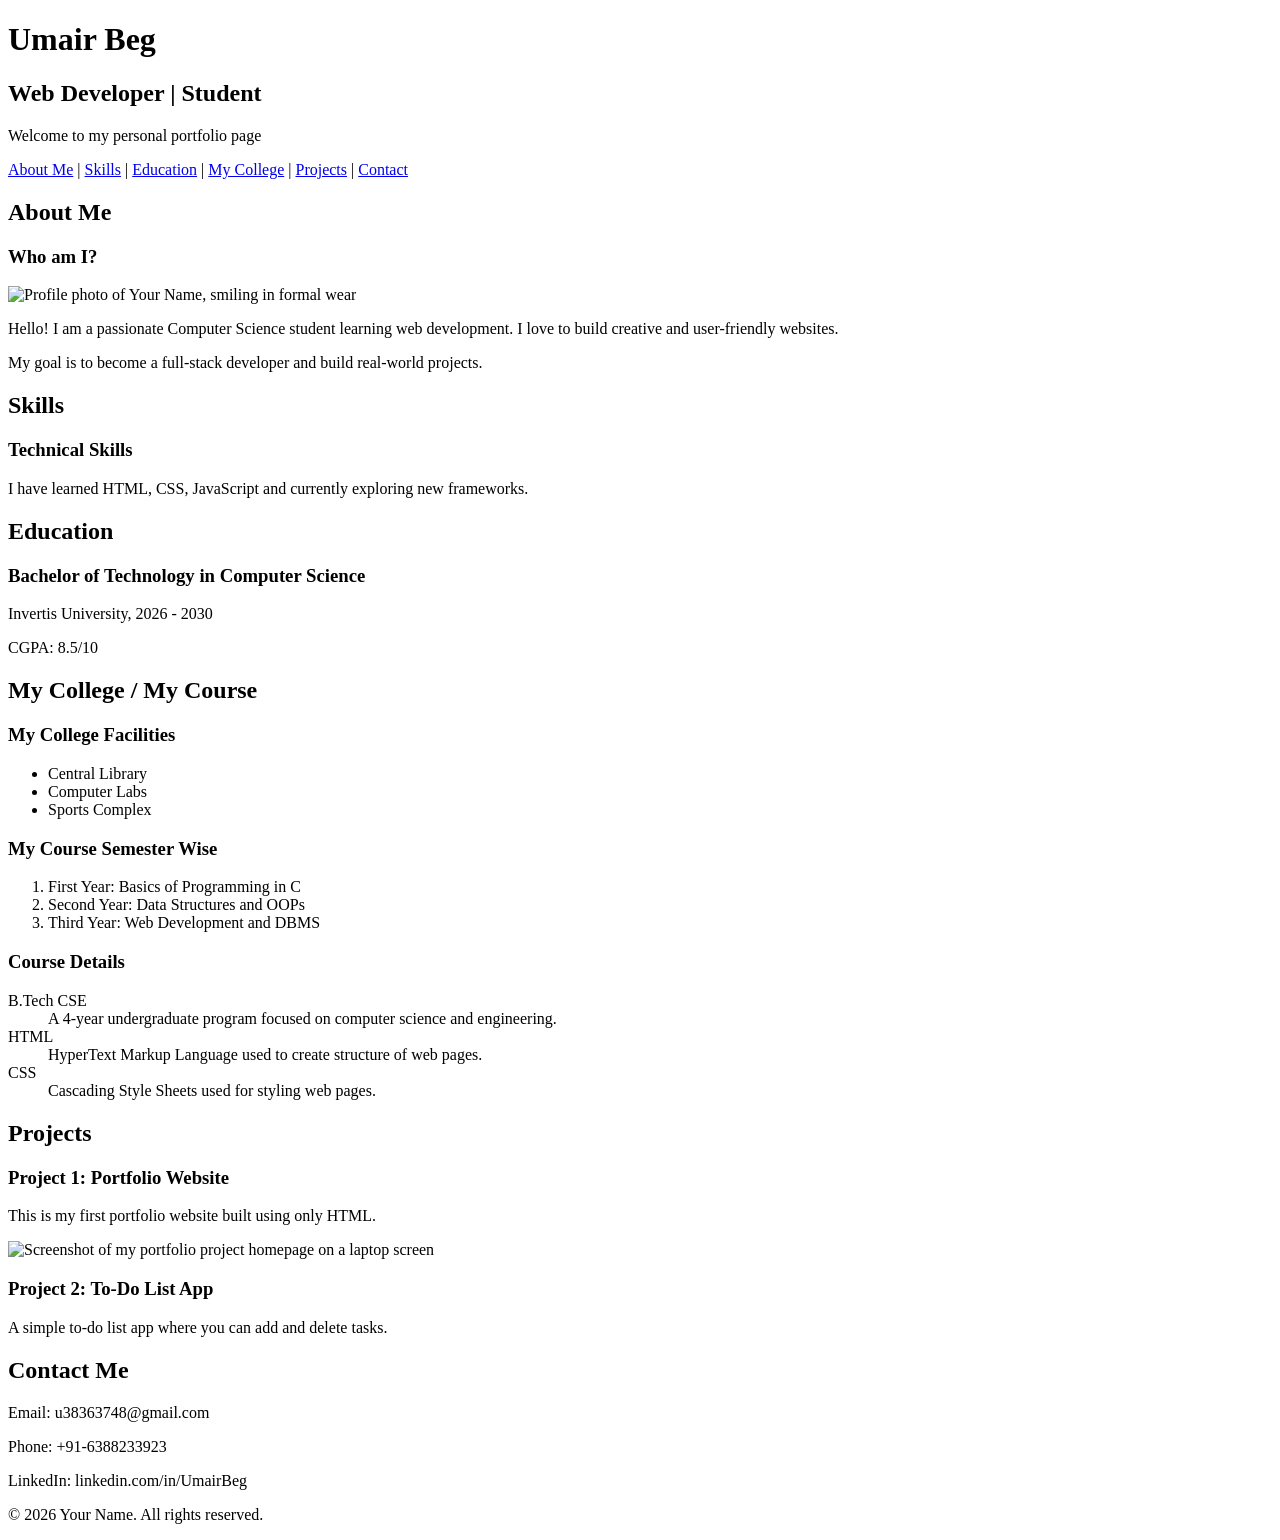
==== index.html @ 2003def4 "Create initial portfolio website structure This HTML file serves as a personal portfolio website, sh" ====
<!DOCTYPE html>
<html lang="en">
<head>
    <!-- Stage 7: Meta tags -->
    <meta charset="UTF-8">
    <meta name="viewport" content="width=device-width, initial-scale=1.0">
    <meta name="description" content="This is my personal portfolio website showcasing my skills, education and projects.">
    <meta name="author" content="Your Name Here">
    
    <!-- Stage 1: Title -->
    <title>My Portfolio - Umair Beg</title>
</head>
<body>

    <!-- Stage 3: header -->
    <header>
        <!-- Stage 1: h1 to h3 and p -->
        <h1>Umair Beg</h1>
        <h2>Web Developer | Student</h2>
        <p>Welcome to my personal portfolio page</p>
    </header>

    <!-- Stage 4: Internal navigation -->
    <nav>
        <a href="#about">About Me</a> |
        <a href="#skills">Skills</a> |
        <a href="#education">Education</a> |
        <a href="#college">My College</a> |
        <a href="#projects">Projects</a> |
        <a href="#contact">Contact</a>
    </nav>

    <!-- Stage 3: main -->
    <main>

        <!-- Stage 2: Resume content -->
        <section id="about">
            <h2>About Me</h2>
            <h3>Who am I?</h3>
            <!-- Stage 6: Images -->
            <img src="your-photo.jpg" alt="Profile photo of Your Name, smiling in formal wear" width="200">
            <p>Hello! I am a passionate Computer Science student learning web development. I love to build creative and user-friendly websites.</p>
            <p>My goal is to become a full-stack developer and build real-world projects.</p>
        </section>

        <section id="skills">
            <h2>Skills</h2>
            <article>
                <h3>Technical Skills</h3>
                <p>I have learned HTML, CSS, JavaScript and currently exploring new frameworks.</p>
            </article>
        </section>

        <section id="education">
            <h2>Education</h2>
            <article>
                <h3>Bachelor of Technology in Computer Science</h3>
                <p>Invertis University, 2026 - 2030</p>
                <p>CGPA: 8.5/10</p>
            </article>
        </section>

        <!-- Stage 5: Lists ul, ol, dl -->
        <section id="college">
            <h2>My College / My Course</h2>
            
            <h3>My College Facilities</h3>
            <ul>
                <li>Central Library</li>
                <li>Computer Labs</li>
                <li>Sports Complex</li>
            </ul>

            <h3>My Course Semester Wise</h3>
            <ol>
                <li>First Year: Basics of Programming in C</li>
                <li>Second Year: Data Structures and OOPs</li>
                <li>Third Year: Web Development and DBMS</li>
            </ol>

            <h3>Course Details</h3>
            <dl>
                <dt>B.Tech CSE</dt>
                <dd>A 4-year undergraduate program focused on computer science and engineering.</dd>
                
                <dt>HTML</dt>
                <dd>HyperText Markup Language used to create structure of web pages.</dd>
                
                <dt>CSS</dt>
                <dd>Cascading Style Sheets used for styling web pages.</dd>
            </dl>
        </section>

        <section id="projects">
            <h2>Projects</h2>
            <article>
                <h3>Project 1: Portfolio Website</h3>
                <p>This is my first portfolio website built using only HTML.</p>
                <!-- Stage 6: Second Image -->
                <img src="project-image.jpg" alt="Screenshot of my portfolio project homepage on a laptop screen" width="400">
            </article>
            <article>
                <h3>Project 2: To-Do List App</h3>
                <p>A simple to-do list app where you can add and delete tasks.</p>
            </article>
        </section>

        <section id="contact">
            <h2>Contact Me</h2>
            <p>Email: u38363748@gmail.com</p>
            <p>Phone: +91-6388233923</p>
            <p>LinkedIn: linkedin.com/in/UmairBeg</p>
        </section>

    </main>

    <!-- Stage 3: footer -->
    <footer>
        <p>&copy; 2026 Your Name. All rights reserved.</p>
    </footer>

</body>
</html>
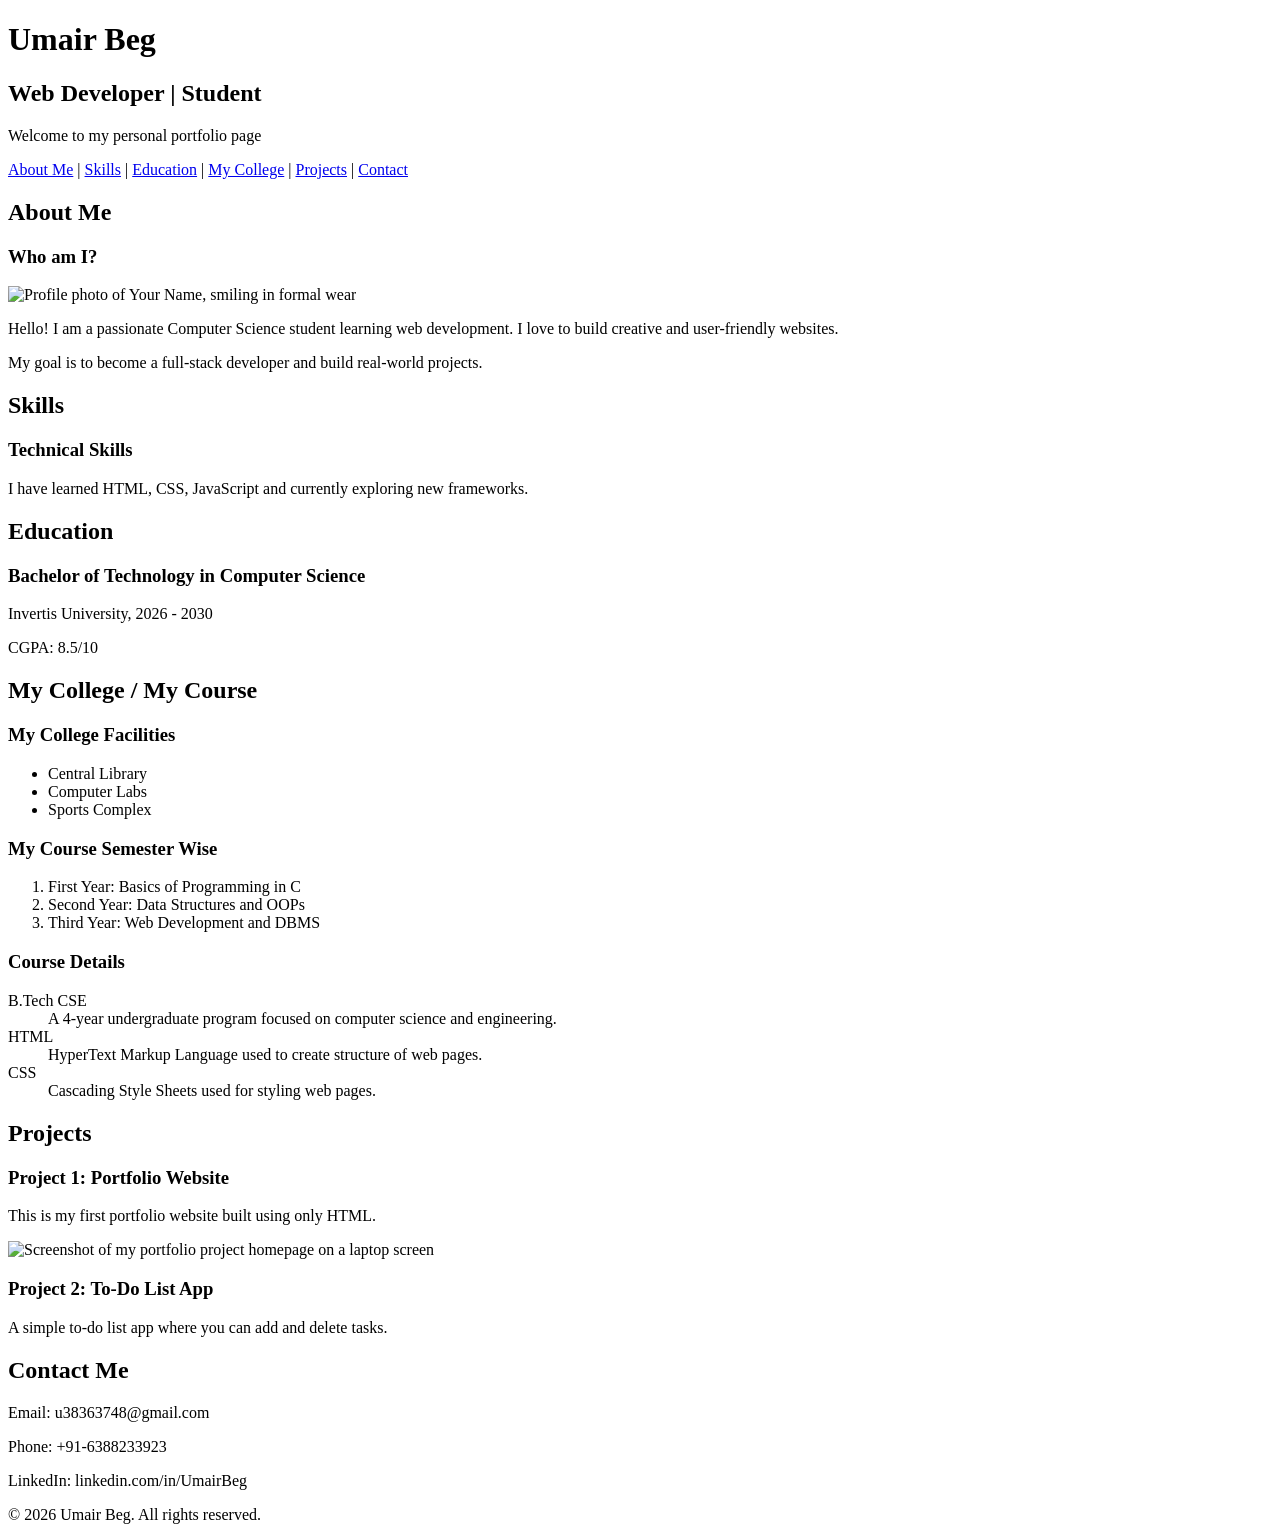
==== commit a167cc96: "Update index.html" ====
--- a/index.html
+++ b/index.html
@@ -116,7 +116,7 @@
 
     <!-- Stage 3: footer -->
     <footer>
-        <p>&copy; 2026 Your Name. All rights reserved.</p>
+        <p>&copy; 2026 Umair Beg. All rights reserved.</p>
     </footer>
 
 </body>
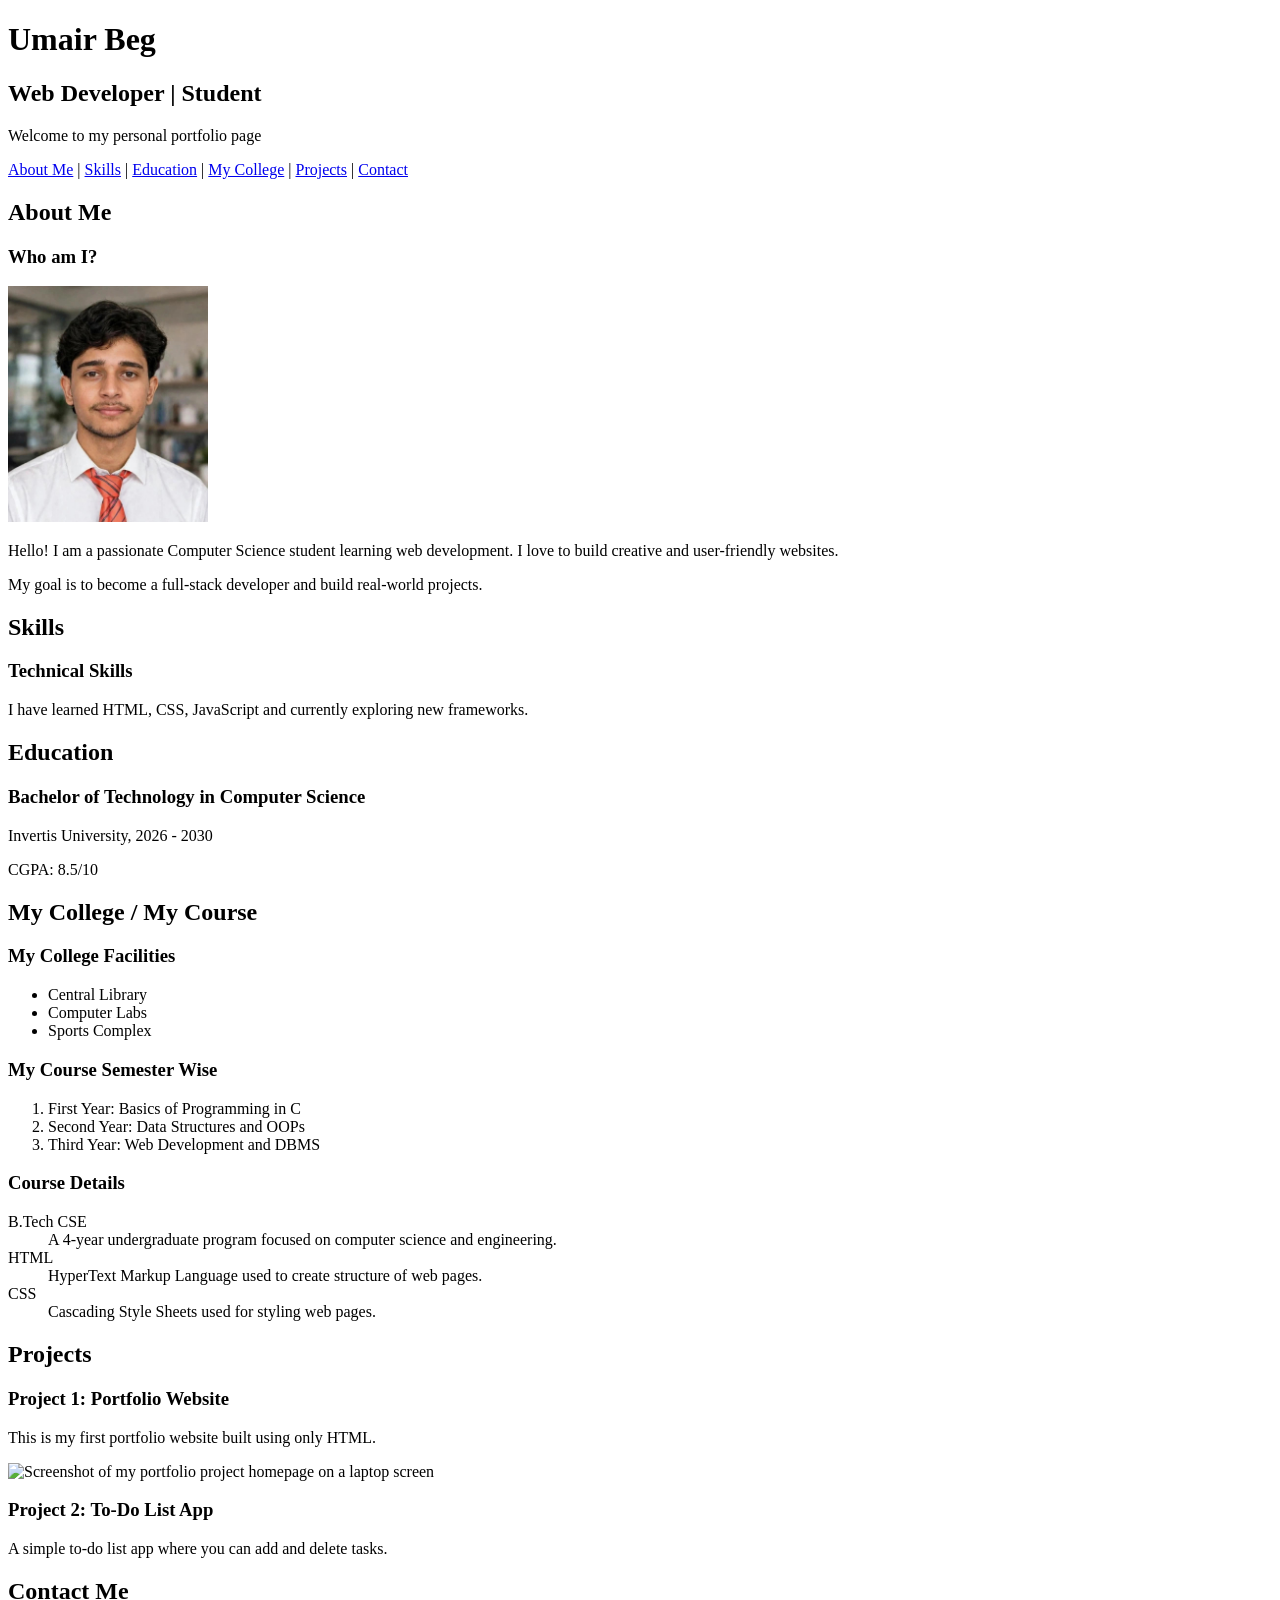
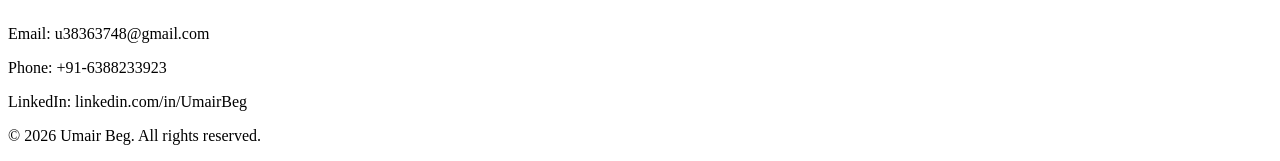
==== commit 3edfbf9f: "Update index.html" ====
--- a/index.html
+++ b/index.html
@@ -38,7 +38,7 @@
             <h2>About Me</h2>
             <h3>Who am I?</h3>
             <!-- Stage 6: Images -->
-            <img src="your-photo.jpg" alt="Profile photo of Your Name, smiling in formal wear" width="200">
+            <img src="IMG-20261102-WA5402.jpg" alt="Profile photo of Umair Beg" width="200">
             <p>Hello! I am a passionate Computer Science student learning web development. I love to build creative and user-friendly websites.</p>
             <p>My goal is to become a full-stack developer and build real-world projects.</p>
         </section>
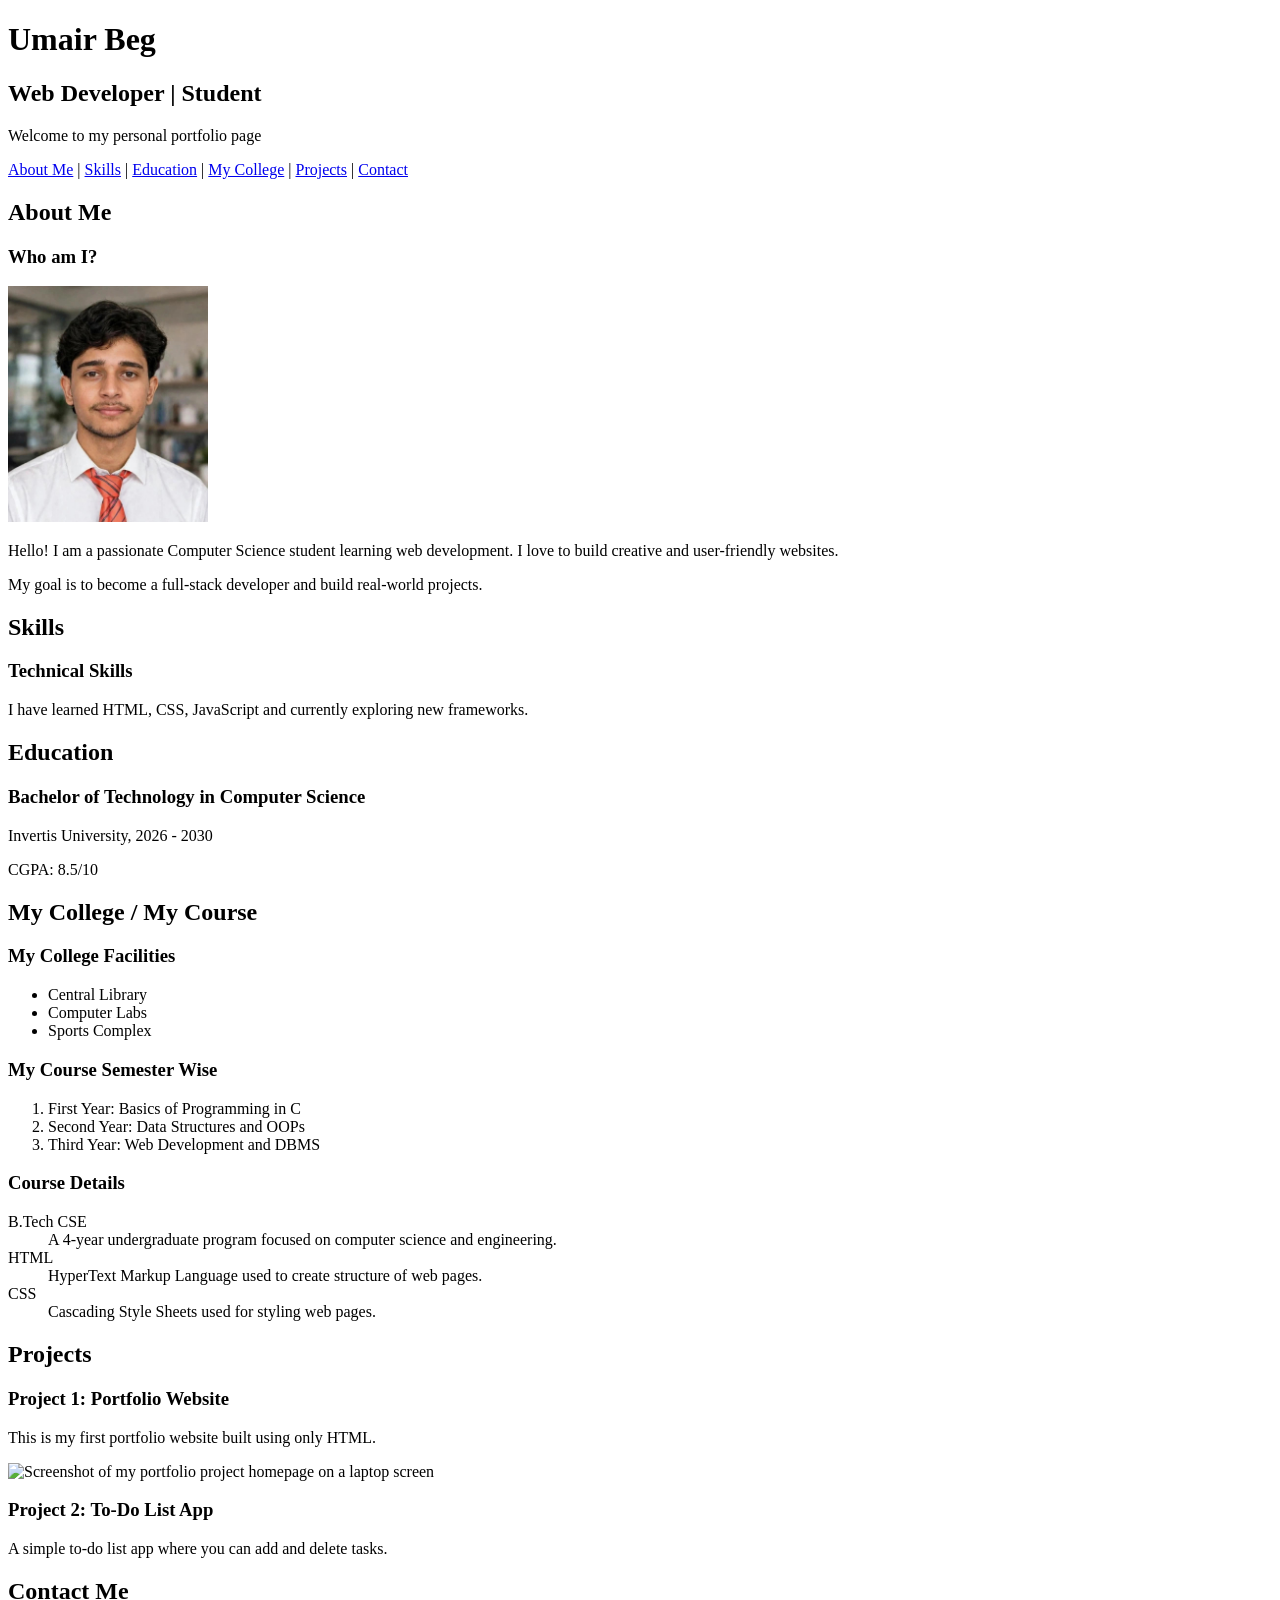
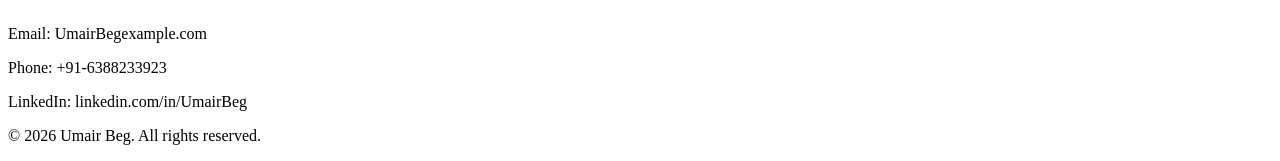
==== commit 0afed794: "Update index.html" ====
--- a/index.html
+++ b/index.html
@@ -107,7 +107,7 @@
 
         <section id="contact">
             <h2>Contact Me</h2>
-            <p>Email: u38363748@gmail.com</p>
+            <p>Email: UmairBegexample.com</p>
             <p>Phone: +91-6388233923</p>
             <p>LinkedIn: linkedin.com/in/UmairBeg</p>
         </section>
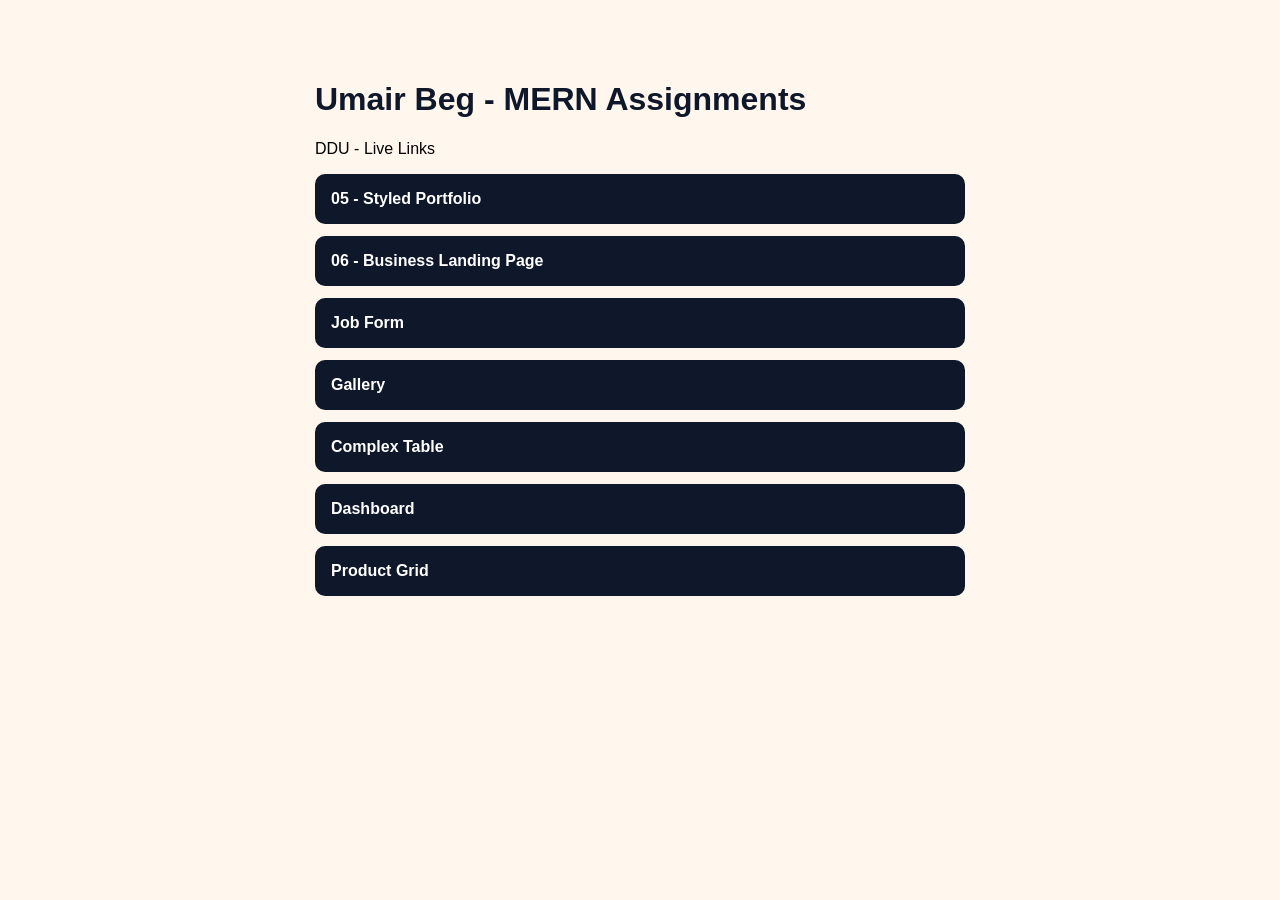
==== commit 51ae1383: "Create index.html" ====
--- a/index.html
+++ b/index.html
@@ -1,123 +1,11 @@
 <!DOCTYPE html>
-<html lang="en">
-<head>
-    <!-- Stage 7: Meta tags -->
-    <meta charset="UTF-8">
-    <meta name="viewport" content="width=device-width, initial-scale=1.0">
-    <meta name="description" content="This is my personal portfolio website showcasing my skills, education and projects.">
-    <meta name="author" content="Your Name Here">
-    
-    <!-- Stage 1: Title -->
-    <title>My Portfolio - Umair Beg</title>
-</head>
-<body>
-
-    <!-- Stage 3: header -->
-    <header>
-        <!-- Stage 1: h1 to h3 and p -->
-        <h1>Umair Beg</h1>
-        <h2>Web Developer | Student</h2>
-        <p>Welcome to my personal portfolio page</p>
-    </header>
-
-    <!-- Stage 4: Internal navigation -->
-    <nav>
-        <a href="#about">About Me</a> |
-        <a href="#skills">Skills</a> |
-        <a href="#education">Education</a> |
-        <a href="#college">My College</a> |
-        <a href="#projects">Projects</a> |
-        <a href="#contact">Contact</a>
-    </nav>
-
-    <!-- Stage 3: main -->
-    <main>
-
-        <!-- Stage 2: Resume content -->
-        <section id="about">
-            <h2>About Me</h2>
-            <h3>Who am I?</h3>
-            <!-- Stage 6: Images -->
-            <img src="IMG-20261102-WA5402.jpg" alt="Profile photo of Umair Beg" width="200">
-            <p>Hello! I am a passionate Computer Science student learning web development. I love to build creative and user-friendly websites.</p>
-            <p>My goal is to become a full-stack developer and build real-world projects.</p>
-        </section>
-
-        <section id="skills">
-            <h2>Skills</h2>
-            <article>
-                <h3>Technical Skills</h3>
-                <p>I have learned HTML, CSS, JavaScript and currently exploring new frameworks.</p>
-            </article>
-        </section>
-
-        <section id="education">
-            <h2>Education</h2>
-            <article>
-                <h3>Bachelor of Technology in Computer Science</h3>
-                <p>Invertis University, 2026 - 2030</p>
-                <p>CGPA: 8.5/10</p>
-            </article>
-        </section>
-
-        <!-- Stage 5: Lists ul, ol, dl -->
-        <section id="college">
-            <h2>My College / My Course</h2>
-            
-            <h3>My College Facilities</h3>
-            <ul>
-                <li>Central Library</li>
-                <li>Computer Labs</li>
-                <li>Sports Complex</li>
-            </ul>
-
-            <h3>My Course Semester Wise</h3>
-            <ol>
-                <li>First Year: Basics of Programming in C</li>
-                <li>Second Year: Data Structures and OOPs</li>
-                <li>Third Year: Web Development and DBMS</li>
-            </ol>
-
-            <h3>Course Details</h3>
-            <dl>
-                <dt>B.Tech CSE</dt>
-                <dd>A 4-year undergraduate program focused on computer science and engineering.</dd>
-                
-                <dt>HTML</dt>
-                <dd>HyperText Markup Language used to create structure of web pages.</dd>
-                
-                <dt>CSS</dt>
-                <dd>Cascading Style Sheets used for styling web pages.</dd>
-            </dl>
-        </section>
-
-        <section id="projects">
-            <h2>Projects</h2>
-            <article>
-                <h3>Project 1: Portfolio Website</h3>
-                <p>This is my first portfolio website built using only HTML.</p>
-                <!-- Stage 6: Second Image -->
-                <img src="project-image.jpg" alt="Screenshot of my portfolio project homepage on a laptop screen" width="400">
-            </article>
-            <article>
-                <h3>Project 2: To-Do List App</h3>
-                <p>A simple to-do list app where you can add and delete tasks.</p>
-            </article>
-        </section>
-
-        <section id="contact">
-            <h2>Contact Me</h2>
-            <p>Email: UmairBegexample.com</p>
-            <p>Phone: +91-6388233923</p>
-            <p>LinkedIn: linkedin.com/in/UmairBeg</p>
-        </section>
-
-    </main>
-
-    <!-- Stage 3: footer -->
-    <footer>
-        <p>&copy; 2026 Umair Beg. All rights reserved.</p>
-    </footer>
-
-</body>
-</html>
+<html><head><title>Umair Beg</title><meta name="viewport" content="width=device-width, initial-scale=1.0"><style>body{font-family:sans-serif;max-width:650px;margin:40px auto;padding:20px;background:#fff7ed}h1{color:#0f172a}a{display:block;padding:16px;margin:12px 0;background:#0f172a;color:#fff;text-decoration:none;border-radius:10px;font-weight:600}a:hover{background:#f59e0b;color:#000}</style></head><body>
+<h1>Umair Beg - MERN Assignments</h1><p>DDU - Live Links</p>
+<a href="05-styled-portfolio/">05 - Styled Portfolio</a>
+<a href="06-business-landing/">06 - Business Landing Page</a>
+<a href="html-Assignments/job-form.html">Job Form</a>
+<a href="html-Assignments/gallery.html">Gallery</a>
+<a href="html-Assignments/complex-table.html">Complex Table</a>
+<a href="html-Assignments/dashboard.html">Dashboard</a>
+<a href="html-Assignments/product-grid.html">Product Grid</a>
+</body></html>
